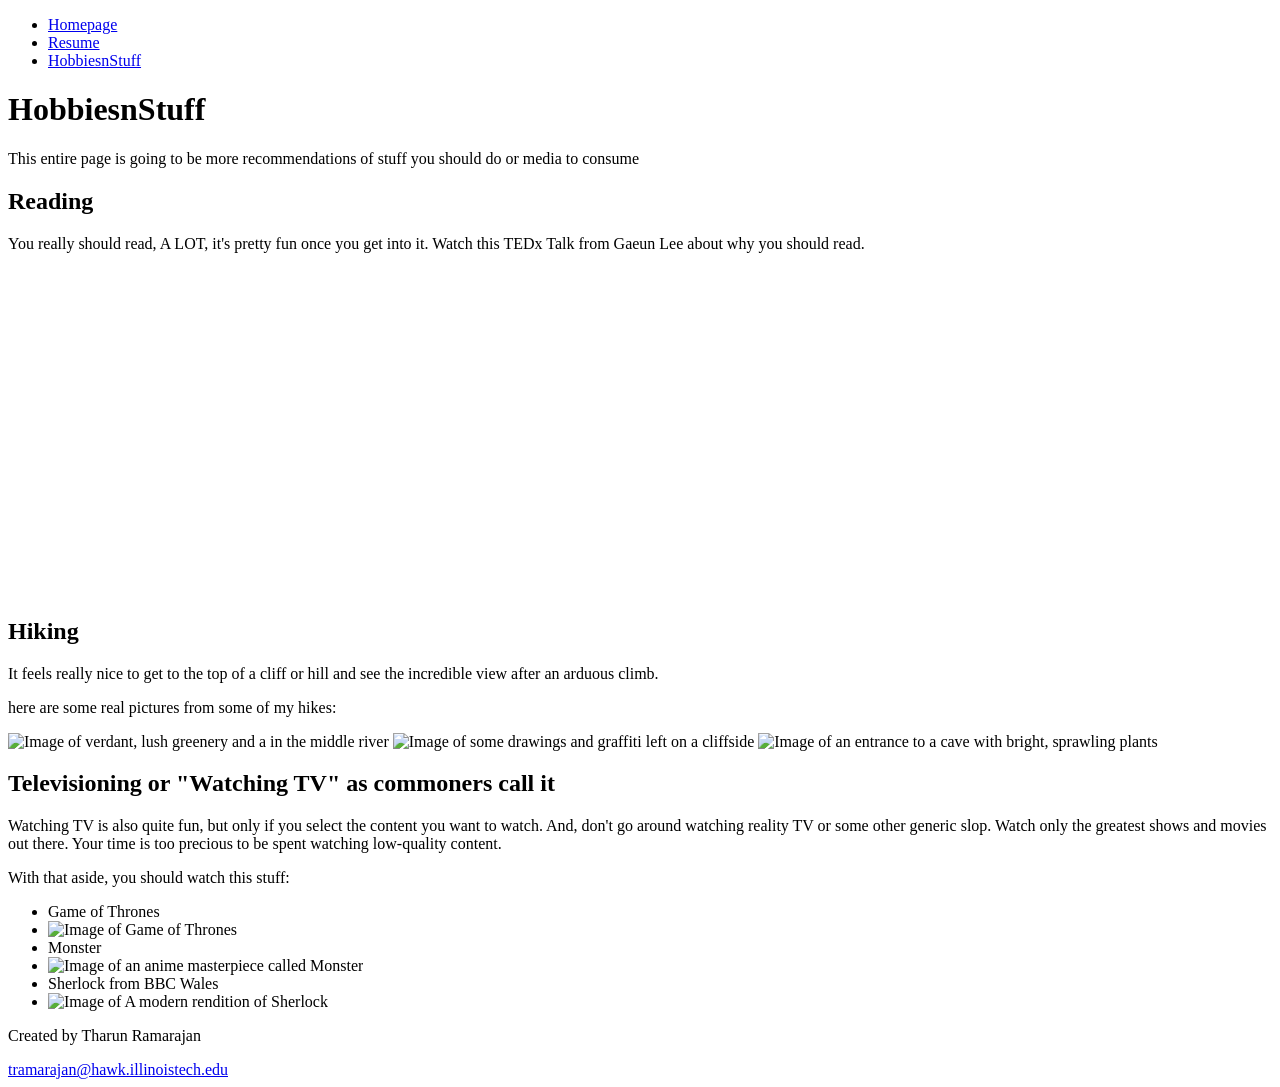
==== page3.html @ e5878698 "updated html added links to page2 and 3, as well as setting up template for page4" ====
<!DOCTYPE html>
<html lang="en">
  <head>
    <meta charset="utf-8">
    <title>HobbiesnStuff</title>
    <link rel="stylesheet" href="./css/style.css">
    <link rel="stylesheet" href="./css/normalize.css">
    <link href="https://fonts.googleapis.com/css2?family=Montserrat:wght@400;700&display=swap" rel="stylesheet">
    <script src="./js/script.js" defer></script>
  </head>

  <body>
    <header>
      <div>
        <ul>
          <li><a href="index.html">Homepage</a></li>
          <li><a href="page2.html">Resume</a></li>
          <li><a href="page3.html">HobbiesnStuff</a></li>
        </ul>
      </div>
      <h1>HobbiesnStuff</h1>
    </header>
    
    <main>
      <p>This entire page is going to be more recommendations of stuff you should do or media to consume</p>
      <section>
        <h2>Reading</h2>
        <p>You really should read, A LOT, it's pretty fun once you get into it. Watch this TEDx Talk from Gaeun Lee about why you should read.</p>
        <iframe width="550" height="325" src="https://www.youtube.com/embed/hOn0HrcpfaE" title="Why should you read? | Gaeun Lee | TEDxHAFS Youth" frameborder="0" allow="accelerometer; autoplay; clipboard-write; encrypted-media; gyroscope; picture-in-picture; web-share" referrerpolicy="strict-origin-when-cross-origin" allowfullscreen></iframe>
      </section>
      <section>
        <h2>Hiking</h2>
        <p>It feels really nice to get to the top of a cliff or hill and see the incredible view after an arduous climb.</p>
        <p>here are some real pictures from some of my hikes:</p>
        <img src="./media/hike1.jpg" alt="Image of verdant, lush greenery and a in the middle river">
        <img src="./media/hike2.jpg" alt="Image of some drawings and graffiti left on a cliffside">
        <img src="./media/hike3.jpg" alt="Image of an entrance to a cave with bright, sprawling plants">
      </section>
      <section>
        <h2>Televisioning or "Watching TV" as commoners call it</h2>
        <p>Watching TV is also quite fun, but only if you select the content you want to watch. And, don't go around watching reality TV or some other generic slop. Watch only the greatest shows and movies out there. Your time is too precious to be spent watching low-quality content.</p>
        <p>With that aside, you should watch this stuff:</p>
        <ul>
          <li>Game of Thrones</li>
          <li><img src="./media/got.jpg" alt="Image of Game of Thrones"></li>
          <li>Monster</li>
          <li><img src="./media/monster.jpg" alt="Image of an anime masterpiece called Monster"></li>
          <li>Sherlock from BBC Wales</li>
          <li><img src="./media/sher.jpg" alt="Image of A modern rendition of Sherlock"></li>
        </ul>
      </section>
    </main>

    <footer>
      <p>Created by Tharun Ramarajan</p>
      <a href="mailto:tramarajan@hawk.illinoistech.edu">tramarajan@hawk.illinoistech.edu</a>
    </footer>
  </body>
</html>
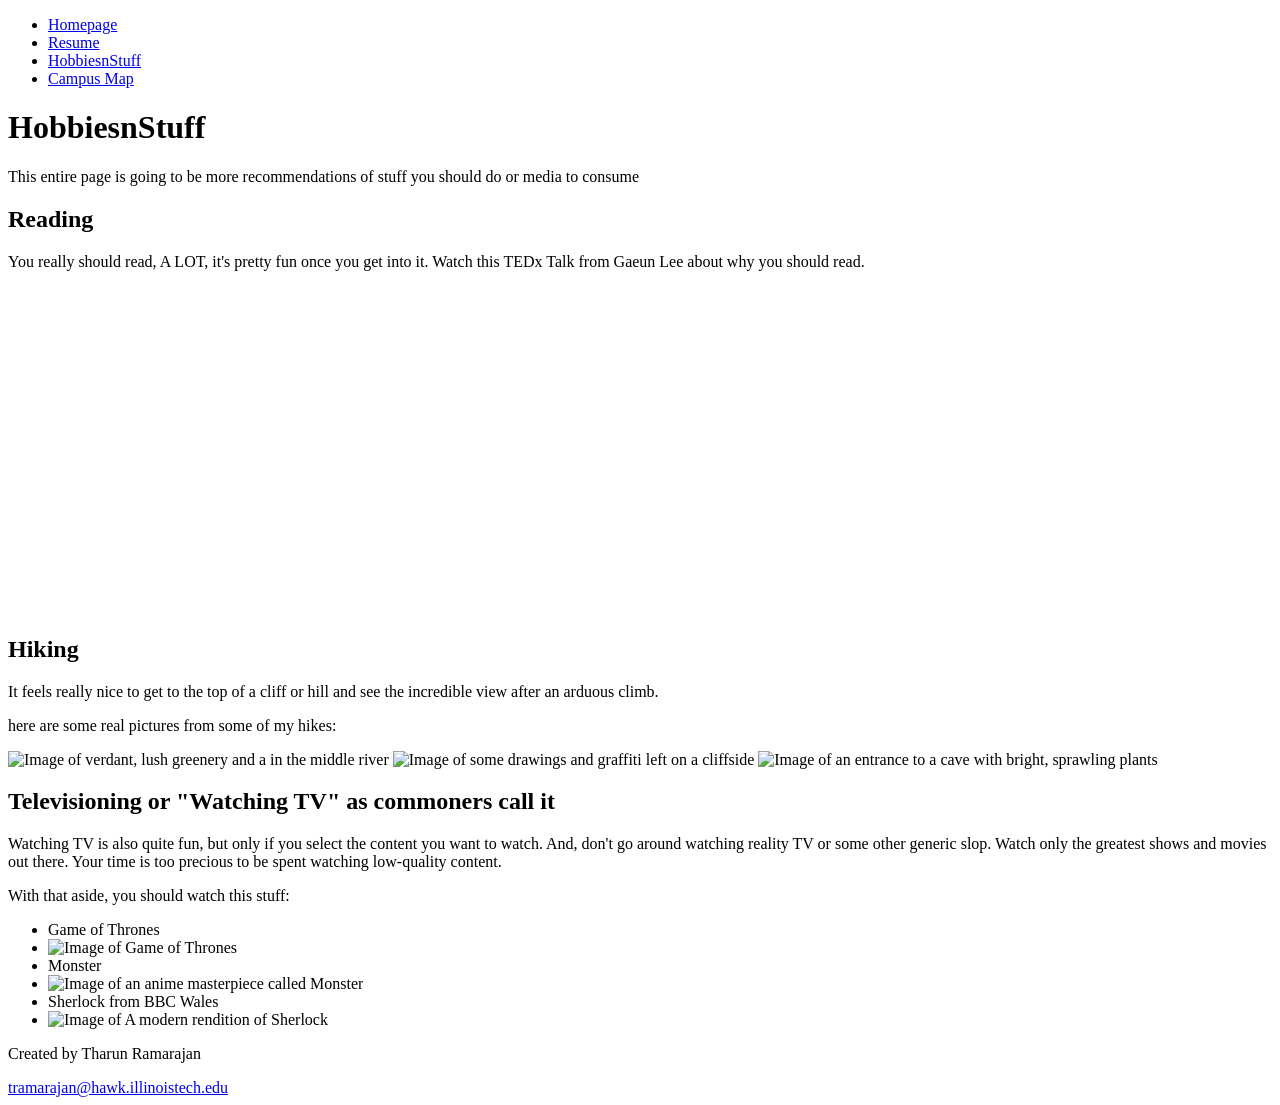
==== commit 71ca219e: "updates to html added header, main, and footer to page4.html. updated page4.html anchors for page2 a" ====
--- a/page3.html
+++ b/page3.html
@@ -16,6 +16,7 @@
           <li><a href="index.html">Homepage</a></li>
           <li><a href="page2.html">Resume</a></li>
           <li><a href="page3.html">HobbiesnStuff</a></li>
+          <li><a href="page4.html">Campus Map</a></li>
         </ul>
       </div>
       <h1>HobbiesnStuff</h1>
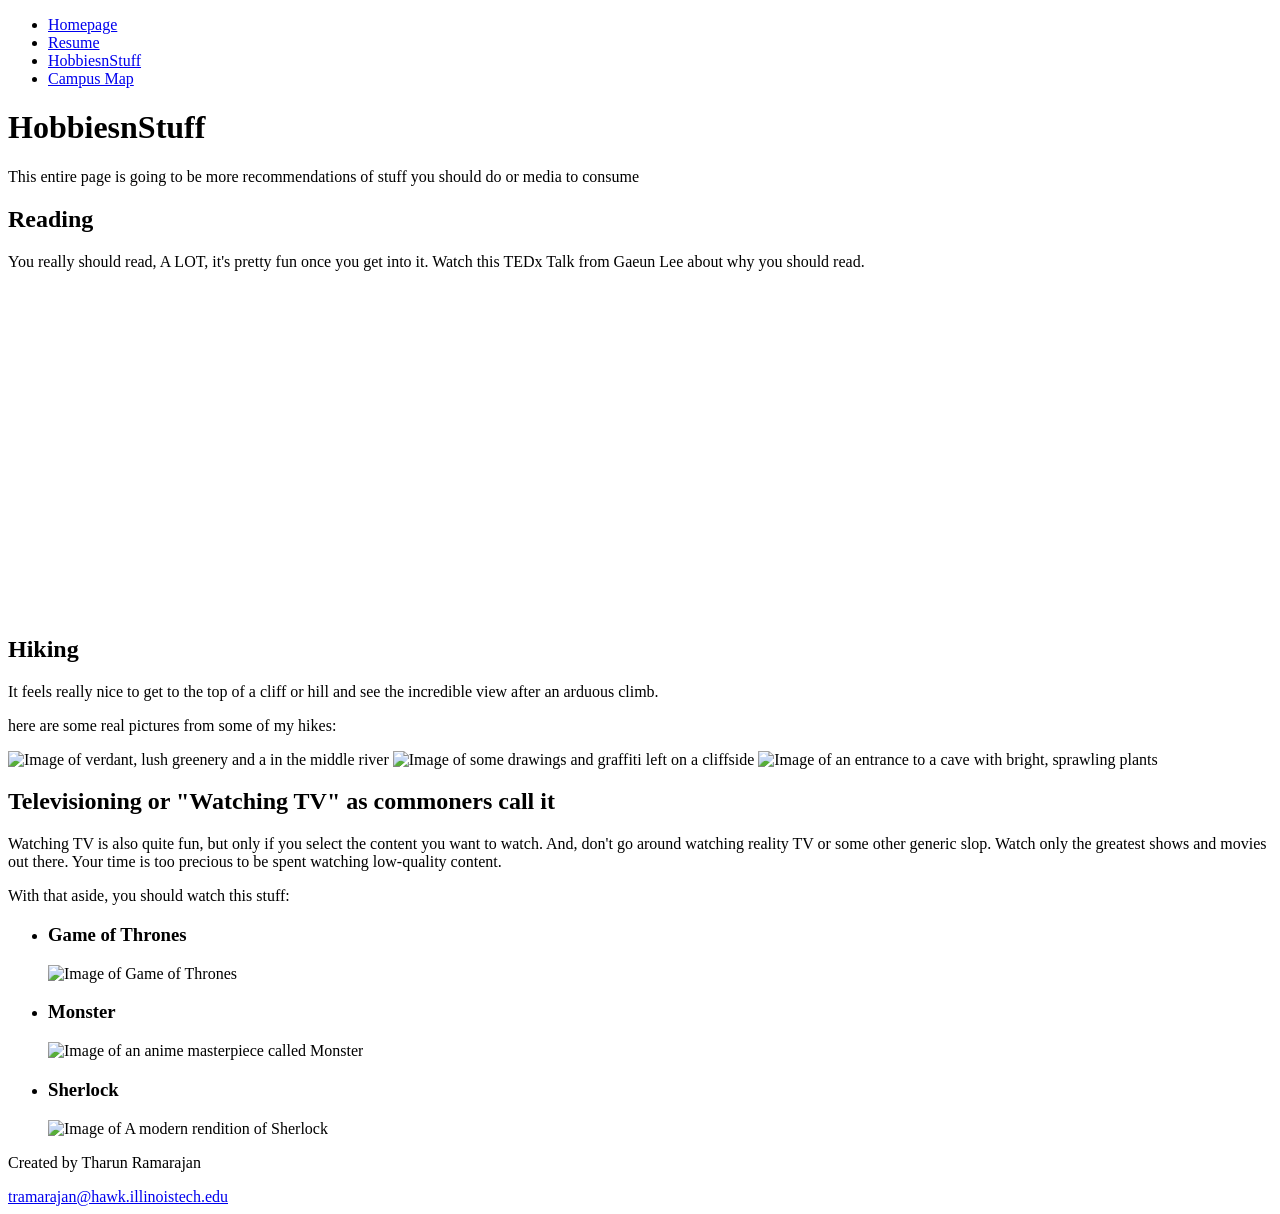
==== commit 656cb81f: "mobile friendly page3 this will be my mobile friendly page3, added classes and wrapped image section" ====
--- a/page3.html
+++ b/page3.html
@@ -33,21 +33,29 @@
         <h2>Hiking</h2>
         <p>It feels really nice to get to the top of a cliff or hill and see the incredible view after an arduous climb.</p>
         <p>here are some real pictures from some of my hikes:</p>
-        <img src="./media/hike1.jpg" alt="Image of verdant, lush greenery and a in the middle river">
-        <img src="./media/hike2.jpg" alt="Image of some drawings and graffiti left on a cliffside">
-        <img src="./media/hike3.jpg" alt="Image of an entrance to a cave with bright, sprawling plants">
+        <div class="hiking-gallery">
+          <img src="./media/hike1.jpg" alt="Image of verdant, lush greenery and a in the middle river">
+          <img src="./media/hike2.jpg" alt="Image of some drawings and graffiti left on a cliffside">
+          <img src="./media/hike3.jpg" alt="Image of an entrance to a cave with bright, sprawling plants">
+        </div>
       </section>
-      <section>
+      <section class="tv-grid">
         <h2>Televisioning or "Watching TV" as commoners call it</h2>
         <p>Watching TV is also quite fun, but only if you select the content you want to watch. And, don't go around watching reality TV or some other generic slop. Watch only the greatest shows and movies out there. Your time is too precious to be spent watching low-quality content.</p>
         <p>With that aside, you should watch this stuff:</p>
-        <ul>
-          <li>Game of Thrones</li>
-          <li><img src="./media/got.jpg" alt="Image of Game of Thrones"></li>
-          <li>Monster</li>
-          <li><img src="./media/monster.jpg" alt="Image of an anime masterpiece called Monster"></li>
-          <li>Sherlock from BBC Wales</li>
-          <li><img src="./media/sher.jpg" alt="Image of A modern rendition of Sherlock"></li>
+        <ul class="tv-grid">
+          <li>
+            <h3>Game of Thrones</h3>
+            <img src="./media/got.jpg" alt="Image of Game of Thrones">
+          </li>
+          <li>
+            <h3>Monster</h3>
+            <img src="./media/monster.jpg" alt="Image of an anime masterpiece called Monster">
+          </li>
+          <li>
+            <h3>Sherlock</h3>
+            <img src="./media/sher.jpg" alt="Image of A modern rendition of Sherlock">
+          </li>
         </ul>
       </section>
     </main>
